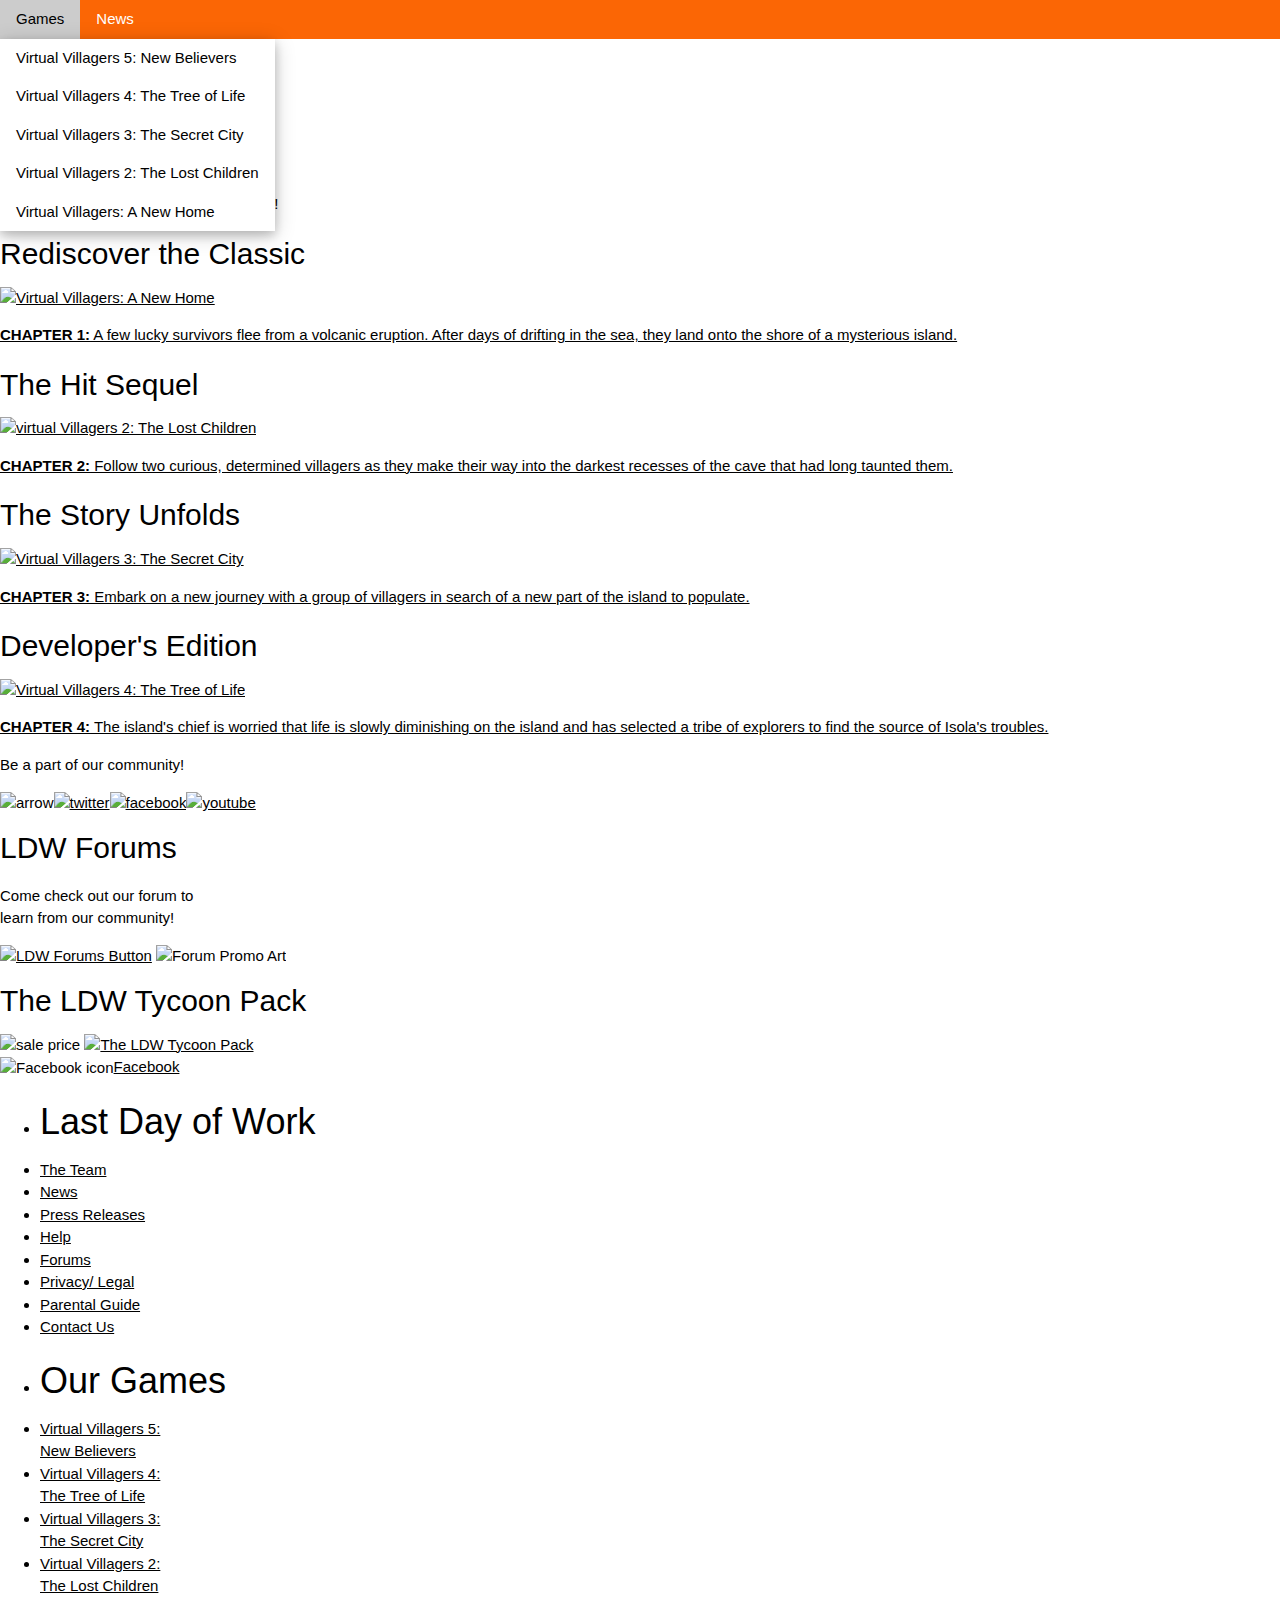
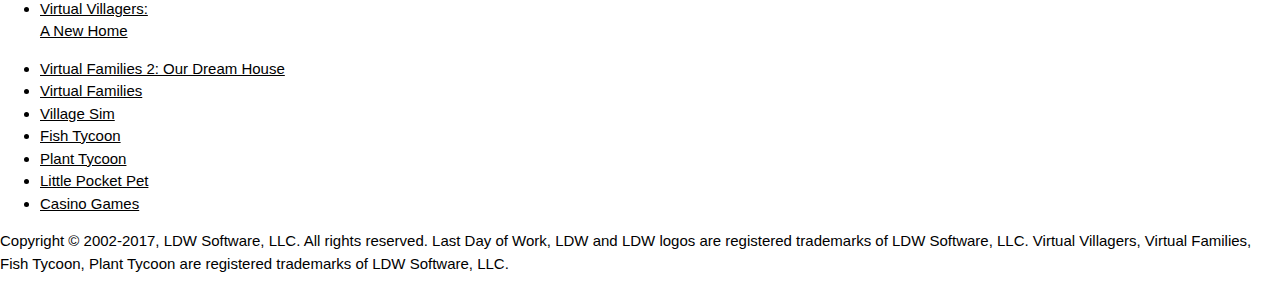
==== index.html @ 4775e24f "page commit" ====
<!DOCTYPE html>
<html lang="en">

<head>
	<link rel="apple-touch-icon" sizes="180x180" href="/apple-touch-icon.png">
	<link rel="icon" type="image/png" sizes="32x32" href="/favicon-32x32.png">
	<link rel="icon" type="image/png" sizes="194x194" href="/favicon-194x194.png">
	<link rel="icon" type="image/png" sizes="192x192" href="/android-chrome-192x192.png">
	<link rel="icon" type="image/png" sizes="16x16" href="/favicon-16x16.png">
	<link rel="manifest" href="/site.webmanifest">
	<link rel="mask-icon" href="/safari-pinned-tab.svg" color="#fb6605">
	<meta name="apple-mobile-web-app-title" content="Virtual Villagers">
	<meta name="application-name" content="Virtual Villagers">
	<meta name="msapplication-TileColor" content="#da532c">
	<meta name="theme-color" content="#fb6605">

	
	<meta http-equiv="content-type" content="text/html; charset=UTF-8">
	<meta name="viewport" content="width=device-width, initial-scale=1.0">
	<meta name="google-site-verification" content="SqTUgP5IGMuCimNNIm174CPI-yHzWK_eIdXHnURjH1k">

	<title>Virtual Villagers</title>

	<!--base href="http://www.virtualvillagers.com/"-->

	<link rel="stylesheet" href="/lib/w3pro.css">
	<link rel="stylesheet" href="/lib/LDW.css">


	<meta
		content="Official Site of Virtual Villagers by Last Day of Work. Includes exclusive free downloads, help, walkthrough, hints, tips, and free strategy guides."
		name="description">

	<meta
		content="virtual villagers, virtual villagers 4 the tree of life, virtual villagers a new home, virtual villagers 2 the lost children, virtual villagers 3 the secret city, download virtual villagers, sim, sims, games, download games, online games, free games, play games, pc games, mac games, last day of work, ldw"
		name="keywords">


	<script type="text/javascript" async=""
		src="./Virtual Villagers® - Official Site - by Last Day of Work. Download Free Game Trial._files/ga.js"></script>
</head>

<body>
	<header class="w3-top">
		<nav class="w3-bar w3-theme">
			<div class="w3-dropdown-hover">
				<button class="w3-button w3-theme">Games</button>
				<div class="w3-dropdown-content w3-bar-block w3-card-4">
					<a href="/virtual_villagers_5.html" class="w3-bar-item w3-button">Virtual Villagers 5: New
						Believers</a>
					<a href="/virtual_villagers_4.html" class="w3-bar-item w3-button">Virtual Villagers 4: The Tree of
						Life</a>
					<a href="/virtual_villagers_3.html" class="w3-bar-item w3-button">Virtual Villagers 3: The Secret
						City</a>
					<a href="/virtual_villagers_2.html" class="w3-bar-item w3-button">Virtual Villagers 2: The Lost
						Children</a>
					<a href="/virtual_villagers_1.html" class="w3-bar-item w3-button">Virtual Villagers: A New Home</a>
				</div>
			</div>
			<a href="/news.html" class="w3-bar-item w3-button">News</a>
		</nav>
	</header>

	<div id="featurewrapper">
		<div id="bread">
			<p>Home</p>

		</div>


		<div id="scroller">
			<ruffle-object data="scroller.swf" type="application/x-shockwave-flash" width="670" height="250">
				<param name="MOVIE" value="scroller.swf">
				<param name="wmode" value="transparent">
			</ruffle-object>

		</div>




		<div id="topfive">
			<a href="http://www.virtualvillagers.com/virtual_villagers_5_new_believers.php"><img
					src="./Virtual Villagers® - Official Site - by Last Day of Work. Download Free Game Trial._files/vv5_promo.jpg"
					alt="Virtual Villagers 5: New Believers"></a>
			<div id="newsletter">
				<h1>Newsletter</h1>
				<form method="post" action="http://www.ldw.com/FormMail.pl" onsubmit="return submitIt(this)"
					name="myForm">
					<input type="hidden" name="subject" value="NEWSLETTER">
					<input type="hidden" name="redirect" value="http://www.ldw.com/thank_newsletter.php">

					<input type="text" maxlength="30" size="14" name="email"> <input type="submit" value="Sign Up!">
				</form>




				<p>Latest news! Updates! Promotions! Sales!</p>
			</div>
		</div>

	</div>
	<!-- Feature component end -->

	<!-- Suggest component -->
	<div id="suggestwrapper">
		<div class="promo">
			<div id="promoheader1">
				<h2>Rediscover the Classic</h2>

				<a href="http://www.virtualvillagers.com/virtual_villagers_a_new_home.php"><img
						src="./Virtual Villagers® - Official Site - by Last Day of Work. Download Free Game Trial._files/promo_art_vv1.png"
						alt="Virtual Villagers: A New Home"></a>
			</div>

			<p><a href="http://www.virtualvillagers.com/virtual_villagers_a_new_home.php"> <b>CHAPTER 1:</b> A few
					lucky survivors flee from a volcanic eruption. After days of drifting in the sea, they land onto
					the shore of a mysterious island.</a>
			</p>
		</div>

		<div class="promo">
			<div id="promoheader2">
				<h2>The Hit Sequel</h2>
				<a href="http://www.virtualvillagers.com/virtual_villagers_2_the_lost_children.php"><img
						src="./Virtual Villagers® - Official Site - by Last Day of Work. Download Free Game Trial._files/promo_art2.png"
						alt="virtual Villagers 2: The Lost Children"></a>
			</div>

			<p><a href="http://www.virtualvillagers.com/virtual_villagers_2_the_lost_children.php"><b>CHAPTER 2:</b>
					Follow two curious, determined villagers as they make their way into the darkest recesses of the
					cave that had long taunted them. </a>
			</p>
		</div>



		<div class="promo">
			<div id="promoheader3">
				<h2>The Story Unfolds</h2>
				<a href="http://www.virtualvillagers.com/virtual_villagers_3_the_secret_city.php"><img
						src="./Virtual Villagers® - Official Site - by Last Day of Work. Download Free Game Trial._files/promo_art_vv3.png"
						alt="Virtual Villagers 3: The Secret City"></a>
			</div>

			<p><a href="http://www.virtualvillagers.com/virtual_villagers_3_the_secret_city.php"><b>CHAPTER 3:</b>
					Embark on a new journey with a group of villagers in search of a new part of the island to
					populate.</a>
			</p>
		</div>

		<div class="promo">
			<div id="promoheader4">
				<h2>Developer's Edition</h2>
				<a href="http://www.virtualvillagers.com/virtual_villagers_4_the_tree_of_life.php"><img
						src="./Virtual Villagers® - Official Site - by Last Day of Work. Download Free Game Trial._files/promo_art1.png"
						alt="Virtual Villagers 4: The Tree of Life"></a>
			</div>

			<p><a href="http://www.virtualvillagers.com/virtual_villagers_4_the_tree_of_life.php"><b>CHAPTER 4:</b>
					The island's chief is worried that life is slowly diminishing on the island and has selected a
					tribe of explorers to find the source of Isola's troubles.</a>
			</p>
		</div>


	</div>
	<!-- Suggest component end -->


	<!-- Social component -->
	<div id="socialwrapper">
		<div id="socialbar">
			<p>Be a part of our community!</p><img
				src="./Virtual Villagers® - Official Site - by Last Day of Work. Download Free Game Trial._files/social_arrow.jpg"
				alt="arrow"><a href="http://twitter.com/LastDayOfWork" target="_blank"><img
					src="./Virtual Villagers® - Official Site - by Last Day of Work. Download Free Game Trial._files/twitter_icon.png"
					alt="twitter"></a><a href="http://www.facebook.com/pages/Virtual-Villagers/353617646254?ref=ts"
				target="_blank"><img
					src="./Virtual Villagers® - Official Site - by Last Day of Work. Download Free Game Trial._files/facebook_icon.png"
					alt="facebook"></a><a href="http://www.youtube.com/user/isolagirl" target="_blank"><img
					src="./Virtual Villagers® - Official Site - by Last Day of Work. Download Free Game Trial._files/youtube_icon.png"
					alt="youtube"></a>
		</div>

		<div id="socialcontentwrapper">
			<div id="youtube">
				<object width="320" height="240">
					<param name="movie" value="http://www.youtube.com/v/Rh342HngZcw?hl=en&amp;fs=1">
					<param name="allowFullScreen" value="true">
					<param name="allowscriptaccess" value="always">
					<ruffle-embed src="http://www.youtube.com/v/Rh342HngZcw?hl=en&amp;fs=1"
						type="application/x-shockwave-flash" allowscriptaccess="always" allowfullscreen="true"
						width="320" height="240"></ruffle-embed>
				</object>
			</div>

			<div id="forumspromo">
				<h2>LDW Forums</h2>
				<p>Come check out our forum to<br>
					learn from our community!</p>
				<a href="http://www.ldwforums.com/ubbthreads/ubbthreads.php" target="_blank"><img class="forumbtn"
						src="./Virtual Villagers® - Official Site - by Last Day of Work. Download Free Game Trial._files/forums_btn.png"
						alt="LDW Forums Button"></a>
				<img class="forumart"
					src="./Virtual Villagers® - Official Site - by Last Day of Work. Download Free Game Trial._files/forum_promo_art.png"
					alt="Forum Promo Art">
			</div>

			<div id="salepromo">
				<div id="salepromowrapper">
					<h2>The LDW Tycoon Pack</h2>
					<img class="saletag"
						src="./Virtual Villagers® - Official Site - by Last Day of Work. Download Free Game Trial._files/sale_tag1495.png"
						alt="sale price">
					<a href="http://www.virtualvillagers.com/fish_tycoon.php" target="_blank"><img class="saleart"
							src="./Virtual Villagers® - Official Site - by Last Day of Work. Download Free Game Trial._files/sale_tycoonpack_art.jpg"
							alt="The LDW Tycoon Pack "></a>
				</div>
			</div>

			<div id="facebookbar">
				<img src="./Virtual Villagers® - Official Site - by Last Day of Work. Download Free Game Trial._files/facebook_icon_sml.png"
					alt="Facebook icon"><a
					href="http://www.facebook.com/pages/Virtual-Villagers/353617646254?ref=ts">Facebook</a>
			</div>


			<div id="facebook">


				<script type="text/javascript" src="http://static.ak.connect.facebook.com/connect.php/en_US"></script>
				<script type="text/javascript">FB.init("0a694e35848804744adcac3446252a24");</script>
				<fb:fan profile_id="353617646254" stream="1" connections="0" logobar="0" width="650"></fb:fan>

			</div>

		</div>

	</div>
	<!-- Social component end -->



	<div>

		<div id="footer">
			<ul id="footerlist1">
				<li>
					<h1>Last Day of Work</h1>
				</li>
				<li><a href="http://www.virtualvillagers.com/team.php">The Team</a></li>
				<li><a href="http://www.virtualvillagers.com/news.php">News</a></li>
				<li><a href="http://lastdayofwork.com/press.php" target="_blank">Press Releases</a></li>
				<li><a href="https://ldw.zendesk.com/hc/en-us" target="_blank">Help</a></li>
				<li><a href="http://www.ldwforums.com/ubbthreads/ubbthreads.php" target="_blank">Forums</a></li>
				<li><a href="http://www.virtualvillagers.com/privacy_legal.php">Privacy/ Legal</a></li>
				<li><a href="http://www.virtualvillagers.com/parental_guide.php">Parental Guide</a></li>
				<li><a href="http://www.virtualvillagers.com/contact.php" target="_blank">Contact Us</a></li>
			</ul>

			<ul id="footerlist2a">
				<li>
					<h1>Our Games</h1>
				</li>
				<li><a href="http://www.virtualvillagers.com/virtual_villagers_5.php">Virtual Villagers 5: <br>New
						Believers</a></li>
				<li><a href="http://www.virtualvillagers.com/virtual_villagers_4_the_tree_of_life.php">Virtual
						Villagers 4: <br>The Tree of Life</a></li>
				<li><a href="http://www.virtualvillagers.com/virtual_villagers_3_the_secret_city.php">Virtual
						Villagers 3: <br>The Secret City</a></li>
				<li><a href="http://www.virtualvillagers.com/virtual_villagers_2_the_lost_children">Virtual
						Villagers 2: <br>The Lost Children</a></li>
				<li><a href="http://www.virtualvillagers.com/virtual_villagers_a_new_home">Virtual Villagers: <br>A
						New Home</a></li>

			</ul>

			<ul id="footerlist2b">
				<li><a href="http://lastdayofwork.com/virtual_families_2_our_dream_house.php" target="_blank">Virtual
						Families 2: Our Dream House</a></li>
				<li><a href="http://lastdayofwork.com/virtual_families.php" target="_blank">Virtual Families</a>
				</li>
				<li><a href="http://www.virtualvillagers.com/village_sim.php" target="_blank">Village Sim</a></li>
				<li><a href="http://lastdayofwork.com/fish_tycoon.php" target="_blank">Fish Tycoon</a></li>
				<li><a href="http://lastdayofwork.com/plant_tycoon.php" target="_blank">Plant Tycoon</a></li>
				<li><a href="http://lastdayofwork.com/little_pocket_pet.php" target="_blank">Little Pocket Pet</a>
				</li>
				<li><a href="http://lastdayofwork.com/casino_games.php" target="_blank">Casino Games</a></li>
			</ul>



			<p id="legal">Copyright © 2002-2017, LDW Software, LLC. All rights reserved.
				Last Day of Work, LDW and LDW logos are registered trademarks of LDW Software, LLC. Virtual
				Villagers, Virtual Families, Fish Tycoon, Plant Tycoon are registered trademarks of LDW Software,
				LLC. </p>

		</div>
	</div>



</body>

</html>
---- lib/w3pro.css ----
﻿/* W3PRO.CSS 4.15 December 2020 by Jan Egil and Borge Refsnes */
html{box-sizing:border-box}*,*:before,*:after{box-sizing:inherit}
/* Extract from normalize.css by Nicolas Gallagher and Jonathan Neal git.io/normalize */
html{-ms-text-size-adjust:100%;-webkit-text-size-adjust:100%}body{margin:0}
article,aside,details,figcaption,figure,footer,header,main,menu,nav,section{display:block}summary{display:list-item}
audio,canvas,progress,video{display:inline-block}progress{vertical-align:baseline}
audio:not([controls]){display:none;height:0}[hidden],template{display:none}
a{background-color:transparent}a:active,a:hover{outline-width:0}
abbr[title]{border-bottom:none;text-decoration:underline;text-decoration:underline dotted}
b,strong{font-weight:bolder}dfn{font-style:italic}mark{background:#ff0;color:#000}
small{font-size:80%}sub,sup{font-size:75%;line-height:0;position:relative;vertical-align:baseline}
sub{bottom:-0.25em}sup{top:-0.5em}figure{margin:1em 40px}img{border-style:none}
code,kbd,pre,samp{font-family:monospace,monospace;font-size:1em}hr{box-sizing:content-box;height:0;overflow:visible}
button,input,select,textarea,optgroup{font:inherit;margin:0}optgroup{font-weight:bold}
button,input{overflow:visible}button,select{text-transform:none}
button,[type=button],[type=reset],[type=submit]{-webkit-appearance:button}
button::-moz-focus-inner,[type=button]::-moz-focus-inner,[type=reset]::-moz-focus-inner,[type=submit]::-moz-focus-inner{border-style:none;padding:0}
button:-moz-focusring,[type=button]:-moz-focusring,[type=reset]:-moz-focusring,[type=submit]:-moz-focusring{outline:1px dotted ButtonText}
fieldset{border:1px solid #c0c0c0;margin:0 2px;padding:.35em .625em .75em}
legend{color:inherit;display:table;max-width:100%;padding:0;white-space:normal}textarea{overflow:auto}
[type=checkbox],[type=radio]{padding:0}
[type=number]::-webkit-inner-spin-button,[type=number]::-webkit-outer-spin-button{height:auto}
[type=search]{-webkit-appearance:textfield;outline-offset:-2px}
[type=search]::-webkit-search-decoration{-webkit-appearance:none}
::-webkit-file-upload-button{-webkit-appearance:button;font:inherit}
/* End extract */
html,body{font-family:Verdana,sans-serif;font-size:15px;line-height:1.5}html{overflow-x:hidden}
h1{font-size:36px}h2{font-size:30px}h3{font-size:24px}h4{font-size:20px}h5{font-size:18px}h6{font-size:16px}
.w3-serif{font-family:serif}.w3-sans-serif{font-family:sans-serif}.w3-cursive{font-family:cursive}.w3-monospace{font-family:monospace}
h1,h2,h3,h4,h5,h6{font-family:"Segoe UI",Arial,sans-serif;font-weight:400;margin:10px 0}.w3-wide{letter-spacing:4px}
hr{border:0;border-top:1px solid #eee;margin:20px 0}
.w3-image{max-width:100%;height:auto}img{vertical-align:middle}a{color:inherit}
.w3-table,.w3-table-all{border-collapse:collapse;border-spacing:0;width:100%;display:table}.w3-table-all{border:1px solid #ccc}
.w3-bordered tr,.w3-table-all tr{border-bottom:1px solid #ddd}.w3-striped tbody tr:nth-child(even){background-color:#f1f1f1}
.w3-table-all tr:nth-child(odd){background-color:#fff}.w3-table-all tr:nth-child(even){background-color:#f1f1f1}
.w3-hoverable tbody tr:hover,.w3-ul.w3-hoverable li:hover{background-color:#ccc}.w3-centered tr th,.w3-centered tr td{text-align:center}
.w3-table td,.w3-table th,.w3-table-all td,.w3-table-all th{padding:8px 8px;display:table-cell;text-align:left;vertical-align:top}
.w3-table th:first-child,.w3-table td:first-child,.w3-table-all th:first-child,.w3-table-all td:first-child{padding-left:16px}
.w3-btn,.w3-button{border:none;display:inline-block;padding:8px 16px;vertical-align:middle;overflow:hidden;text-decoration:none;color:inherit;background-color:inherit;text-align:center;cursor:pointer;white-space:nowrap}
.w3-btn:hover{box-shadow:0 8px 16px 0 rgba(0,0,0,0.2),0 6px 20px 0 rgba(0,0,0,0.19)}
.w3-btn,.w3-button{-webkit-touch-callout:none;-webkit-user-select:none;-khtml-user-select:none;-moz-user-select:none;-ms-user-select:none;user-select:none}   
.w3-disabled,.w3-btn:disabled,.w3-button:disabled{cursor:not-allowed;opacity:0.3}.w3-disabled *,:disabled *{pointer-events:none}
.w3-btn.w3-disabled:hover,.w3-btn:disabled:hover{box-shadow:none}
.w3-badge,.w3-tag{background-color:#000;color:#fff;display:inline-block;padding-left:8px;padding-right:8px;text-align:center}.w3-badge{border-radius:50%}
.w3-ul{list-style-type:none;padding:0;margin:0}.w3-ul li{padding:8px 16px;border-bottom:1px solid #ddd}.w3-ul li:last-child{border-bottom:none}
.w3-tooltip,.w3-display-container{position:relative}.w3-tooltip .w3-text{display:none}.w3-tooltip:hover .w3-text{display:inline-block}
.w3-ripple:active{opacity:0.5}.w3-ripple{transition:opacity 0s}
.w3-input{padding:8px;display:block;border:none;border-bottom:1px solid #ccc;width:100%}
.w3-select{padding:9px 0;width:100%;border:none;border-bottom:1px solid #ccc}
.w3-dropdown-click,.w3-dropdown-hover{position:relative;display:inline-block;cursor:pointer}
.w3-dropdown-hover:hover .w3-dropdown-content{display:block}
.w3-dropdown-hover:first-child,.w3-dropdown-click:hover{background-color:#ccc;color:#000}
.w3-dropdown-hover:hover > .w3-button:first-child,.w3-dropdown-click:hover > .w3-button:first-child{background-color:#ccc;color:#000}
.w3-dropdown-content{cursor:auto;color:#000;background-color:#fff;display:none;position:absolute;min-width:160px;margin:0;padding:0;z-index:1}
.w3-check,.w3-radio{width:24px;height:24px;position:relative;top:6px}
.w3-sidebar{height:100%;width:200px;background-color:#fff;position:fixed!important;z-index:1;overflow:auto}
.w3-bar-block .w3-dropdown-hover,.w3-bar-block .w3-dropdown-click{width:100%}
.w3-bar-block .w3-dropdown-hover .w3-dropdown-content,.w3-bar-block .w3-dropdown-click .w3-dropdown-content{min-width:100%}
.w3-bar-block .w3-dropdown-hover .w3-button,.w3-bar-block .w3-dropdown-click .w3-button{width:100%;text-align:left;padding:8px 16px}
.w3-main,#main{transition:margin-left .4s}
.w3-modal{z-index:3;display:none;padding-top:100px;position:fixed;left:0;top:0;width:100%;height:100%;overflow:auto;background-color:rgb(0,0,0);background-color:rgba(0,0,0,0.4)}
.w3-modal-content{margin:auto;background-color:#fff;position:relative;padding:0;outline:0;width:600px}
.w3-bar{width:100%;overflow:hidden}.w3-center .w3-bar{display:inline-block;width:auto}
.w3-bar .w3-bar-item{padding:8px 16px;float:left;width:auto;border:none;display:block;outline:0}
.w3-bar .w3-dropdown-hover,.w3-bar .w3-dropdown-click{position:static;float:left}
.w3-bar .w3-button{white-space:normal}
.w3-bar-block .w3-bar-item{width:100%;display:block;padding:8px 16px;text-align:left;border:none;white-space:normal;float:none;outline:0}
.w3-bar-block.w3-center .w3-bar-item{text-align:center}.w3-block{display:block;width:100%}
.w3-responsive{display:block;overflow-x:auto}
.w3-container:after,.w3-container:before,.w3-panel:after,.w3-panel:before,.w3-row:after,.w3-row:before,.w3-row-padding:after,.w3-row-padding:before,
.w3-cell-row:before,.w3-cell-row:after,.w3-clear:after,.w3-clear:before,.w3-bar:before,.w3-bar:after{content:"";display:table;clear:both}
.w3-col,.w3-half,.w3-third,.w3-twothird,.w3-threequarter,.w3-quarter{float:left;width:100%}
.w3-col.s1{width:8.33333%}.w3-col.s2{width:16.66666%}.w3-col.s3{width:24.99999%}.w3-col.s4{width:33.33333%}
.w3-col.s5{width:41.66666%}.w3-col.s6{width:49.99999%}.w3-col.s7{width:58.33333%}.w3-col.s8{width:66.66666%}
.w3-col.s9{width:74.99999%}.w3-col.s10{width:83.33333%}.w3-col.s11{width:91.66666%}.w3-col.s12{width:99.99999%}
@media (min-width:601px){.w3-col.m1{width:8.33333%}.w3-col.m2{width:16.66666%}.w3-col.m3,.w3-quarter{width:24.99999%}.w3-col.m4,.w3-third{width:33.33333%}
.w3-col.m5{width:41.66666%}.w3-col.m6,.w3-half{width:49.99999%}.w3-col.m7{width:58.33333%}.w3-col.m8,.w3-twothird{width:66.66666%}
.w3-col.m9,.w3-threequarter{width:74.99999%}.w3-col.m10{width:83.33333%}.w3-col.m11{width:91.66666%}.w3-col.m12{width:99.99999%}}
@media (min-width:993px){.w3-col.l1{width:8.33333%}.w3-col.l2{width:16.66666%}.w3-col.l3{width:24.99999%}.w3-col.l4{width:33.33333%}
.w3-col.l5{width:41.66666%}.w3-col.l6{width:49.99999%}.w3-col.l7{width:58.33333%}.w3-col.l8{width:66.66666%}
.w3-col.l9{width:74.99999%}.w3-col.l10{width:83.33333%}.w3-col.l11{width:91.66666%}.w3-col.l12{width:99.99999%}}
.w3-rest{overflow:hidden}.w3-stretch{margin-left:-16px;margin-right:-16px}
.w3-content,.w3-auto{margin-left:auto;margin-right:auto}.w3-content{max-width:980px}.w3-auto{max-width:1140px}
.w3-cell-row{display:table;width:100%}.w3-cell{display:table-cell}
.w3-cell-top{vertical-align:top}.w3-cell-middle{vertical-align:middle}.w3-cell-bottom{vertical-align:bottom}
.w3-hide{display:none!important}.w3-show-block,.w3-show{display:block!important}.w3-show-inline-block{display:inline-block!important}
@media (max-width:1205px){.w3-auto{max-width:95%}}
@media (max-width:600px){.w3-modal-content{margin:0 10px;width:auto!important}.w3-modal{padding-top:30px}
.w3-dropdown-hover.w3-mobile .w3-dropdown-content,.w3-dropdown-click.w3-mobile .w3-dropdown-content{position:relative}	
.w3-hide-small{display:none!important}.w3-mobile{display:block;width:100%!important}.w3-bar-item.w3-mobile,.w3-dropdown-hover.w3-mobile,.w3-dropdown-click.w3-mobile{text-align:center}
.w3-dropdown-hover.w3-mobile,.w3-dropdown-hover.w3-mobile .w3-btn,.w3-dropdown-hover.w3-mobile .w3-button,.w3-dropdown-click.w3-mobile,.w3-dropdown-click.w3-mobile .w3-btn,.w3-dropdown-click.w3-mobile .w3-button{width:100%}}
@media (max-width:768px){.w3-modal-content{width:500px}.w3-modal{padding-top:50px}}
@media (min-width:993px){.w3-modal-content{width:900px}.w3-hide-large{display:none!important}.w3-sidebar.w3-collapse{display:block!important}}
@media (max-width:992px) and (min-width:601px){.w3-hide-medium{display:none!important}}
@media (max-width:992px){.w3-sidebar.w3-collapse{display:none}.w3-main{margin-left:0!important;margin-right:0!important}.w3-auto{max-width:100%}}
.w3-top,.w3-bottom{position:fixed;width:100%;z-index:1}.w3-top{top:0}.w3-bottom{bottom:0}
.w3-overlay{position:fixed;display:none;width:100%;height:100%;top:0;left:0;right:0;bottom:0;background-color:rgba(0,0,0,0.5);z-index:2}
.w3-display-topleft{position:absolute;left:0;top:0}.w3-display-topright{position:absolute;right:0;top:0}
.w3-display-bottomleft{position:absolute;left:0;bottom:0}.w3-display-bottomright{position:absolute;right:0;bottom:0}
.w3-display-middle{position:absolute;top:50%;left:50%;transform:translate(-50%,-50%);-ms-transform:translate(-50%,-50%)}
.w3-display-left{position:absolute;top:50%;left:0%;transform:translate(0%,-50%);-ms-transform:translate(-0%,-50%)}
.w3-display-right{position:absolute;top:50%;right:0%;transform:translate(0%,-50%);-ms-transform:translate(0%,-50%)}
.w3-display-topmiddle{position:absolute;left:50%;top:0;transform:translate(-50%,0%);-ms-transform:translate(-50%,0%)}
.w3-display-bottommiddle{position:absolute;left:50%;bottom:0;transform:translate(-50%,0%);-ms-transform:translate(-50%,0%)}
.w3-display-container:hover .w3-display-hover{display:block}.w3-display-container:hover span.w3-display-hover{display:inline-block}.w3-display-hover{display:none}
.w3-display-position{position:absolute}
.w3-circle{border-radius:50%}
.w3-round-small{border-radius:2px}.w3-round,.w3-round-medium{border-radius:4px}.w3-round-large{border-radius:8px}.w3-round-xlarge{border-radius:16px}.w3-round-xxlarge{border-radius:32px}
.w3-row-padding,.w3-row-padding>.w3-half,.w3-row-padding>.w3-third,.w3-row-padding>.w3-twothird,.w3-row-padding>.w3-threequarter,.w3-row-padding>.w3-quarter,.w3-row-padding>.w3-col{padding:0 8px}
.w3-container,.w3-panel{padding:0.01em 16px}.w3-panel{margin-top:16px;margin-bottom:16px}
.w3-code,.w3-codespan{font-family:Consolas,"courier new";font-size:16px}
.w3-code{width:auto;background-color:#fff;padding:8px 12px;border-left:4px solid #4CAF50;word-wrap:break-word}
.w3-codespan{color:crimson;background-color:#f1f1f1;padding-left:4px;padding-right:4px;font-size:110%}
.w3-card,.w3-card-2{box-shadow:0 2px 5px 0 rgba(0,0,0,0.16),0 2px 10px 0 rgba(0,0,0,0.12)}
.w3-card-4,.w3-hover-shadow:hover{box-shadow:0 4px 10px 0 rgba(0,0,0,0.2),0 4px 20px 0 rgba(0,0,0,0.19)}
.w3-spin{animation:w3-spin 2s infinite linear}@keyframes w3-spin{0%{transform:rotate(0deg)}100%{transform:rotate(359deg)}}
.w3-animate-fading{animation:fading 10s infinite}@keyframes fading{0%{opacity:0}50%{opacity:1}100%{opacity:0}}
.w3-animate-opacity{animation:opac 0.8s}@keyframes opac{from{opacity:0} to{opacity:1}}
.w3-animate-top{position:relative;animation:animatetop 0.4s}@keyframes animatetop{from{top:-300px;opacity:0} to{top:0;opacity:1}}
.w3-animate-left{position:relative;animation:animateleft 0.4s}@keyframes animateleft{from{left:-300px;opacity:0} to{left:0;opacity:1}}
.w3-animate-right{position:relative;animation:animateright 0.4s}@keyframes animateright{from{right:-300px;opacity:0} to{right:0;opacity:1}}
.w3-animate-bottom{position:relative;animation:animatebottom 0.4s}@keyframes animatebottom{from{bottom:-300px;opacity:0} to{bottom:0;opacity:1}}
.w3-animate-zoom {animation:animatezoom 0.6s}@keyframes animatezoom{from{transform:scale(0)} to{transform:scale(1)}}
.w3-animate-input{transition:width 0.4s ease-in-out}.w3-animate-input:focus{width:100%!important}
.w3-opacity,.w3-hover-opacity:hover{opacity:0.60}.w3-opacity-off,.w3-hover-opacity-off:hover{opacity:1}
.w3-opacity-max{opacity:0.25}.w3-opacity-min{opacity:0.75}
.w3-greyscale-max,.w3-grayscale-max,.w3-hover-greyscale:hover,.w3-hover-grayscale:hover{filter:grayscale(100%)}
.w3-greyscale,.w3-grayscale{filter:grayscale(75%)}.w3-greyscale-min,.w3-grayscale-min{filter:grayscale(50%)}
.w3-sepia{filter:sepia(75%)}.w3-sepia-max,.w3-hover-sepia:hover{filter:sepia(100%)}.w3-sepia-min{filter:sepia(50%)}
.w3-tiny{font-size:10px!important}.w3-small{font-size:12px!important}.w3-medium{font-size:15px!important}.w3-large{font-size:18px!important}
.w3-xlarge{font-size:24px!important}.w3-xxlarge{font-size:36px!important}.w3-xxxlarge{font-size:48px!important}.w3-jumbo{font-size:64px!important}
.w3-left-align{text-align:left!important}.w3-right-align{text-align:right!important}.w3-justify{text-align:justify!important}.w3-center{text-align:center!important}
.w3-border-0{border:0!important}.w3-border{border:1px solid #ccc!important}
.w3-border-top{border-top:1px solid #ccc!important}.w3-border-bottom{border-bottom:1px solid #ccc!important}
.w3-border-left{border-left:1px solid #ccc!important}.w3-border-right{border-right:1px solid #ccc!important}
.w3-topbar{border-top:6px solid #ccc!important}.w3-bottombar{border-bottom:6px solid #ccc!important}
.w3-leftbar{border-left:6px solid #ccc!important}.w3-rightbar{border-right:6px solid #ccc!important}
.w3-section,.w3-code{margin-top:16px!important;margin-bottom:16px!important}
.w3-margin{margin:16px!important}.w3-margin-top{margin-top:16px!important}.w3-margin-bottom{margin-bottom:16px!important}
.w3-margin-left{margin-left:16px!important}.w3-margin-right{margin-right:16px!important}
.w3-padding-small{padding:4px 8px!important}.w3-padding{padding:8px 16px!important}.w3-padding-large{padding:12px 24px!important}
.w3-padding-16{padding-top:16px!important;padding-bottom:16px!important}.w3-padding-24{padding-top:24px!important;padding-bottom:24px!important}
.w3-padding-32{padding-top:32px!important;padding-bottom:32px!important}.w3-padding-48{padding-top:48px!important;padding-bottom:48px!important}
.w3-padding-64{padding-top:64px!important;padding-bottom:64px!important}
.w3-padding-top-64{padding-top:64px!important}.w3-padding-top-48{padding-top:48px!important}
.w3-padding-top-32{padding-top:32px!important}.w3-padding-top-24{padding-top:24px!important}
.w3-left{float:left!important}.w3-right{float:right!important}
.w3-button:hover{color:#000!important;background-color:#ccc!important}
.w3-transparent,.w3-hover-none:hover{background-color:transparent!important}
.w3-hover-none:hover{box-shadow:none!important}
---- lib/LDW.css ----
.w3-theme-l5 {color:#000 !important; background-color:#fff6f0 !important}
.w3-theme-l4 {color:#000 !important; background-color:#fee1cd !important}
.w3-theme-l3 {color:#000 !important; background-color:#fdc29b !important}
.w3-theme-l2 {color:#000 !important; background-color:#fda468 !important}
.w3-theme-l1 {color:#fff !important; background-color:#fc8536 !important}
.w3-theme-d1 {color:#fff !important; background-color:#e25c03 !important}
.w3-theme-d2 {color:#fff !important; background-color:#c95203 !important}
.w3-theme-d3 {color:#fff !important; background-color:#b04803 !important}
.w3-theme-d4 {color:#fff !important; background-color:#973e02 !important}
.w3-theme-d5 {color:#fff !important; background-color:#7e3302 !important}

.w3-theme-light {color:#000 !important; background-color:#fff6f0 !important}
.w3-theme-dark {color:#fff !important; background-color:#7e3302 !important}
.w3-theme-action {color:#fff !important; background-color:#7e3302 !important}

.w3-theme {color:#fff !important; background-color:#fb6605 !important}
.w3-text-theme {color:#fb6605 !important}
.w3-border-theme {border-color:#fb6605 !important}

.w3-hover-theme:hover {color:#fff !important; background-color:#fb6605 !important}
.w3-hover-text-theme:hover {color:#fb6605 !important}
.w3-hover-border-theme:hover {border-color:#fb6605 !important}
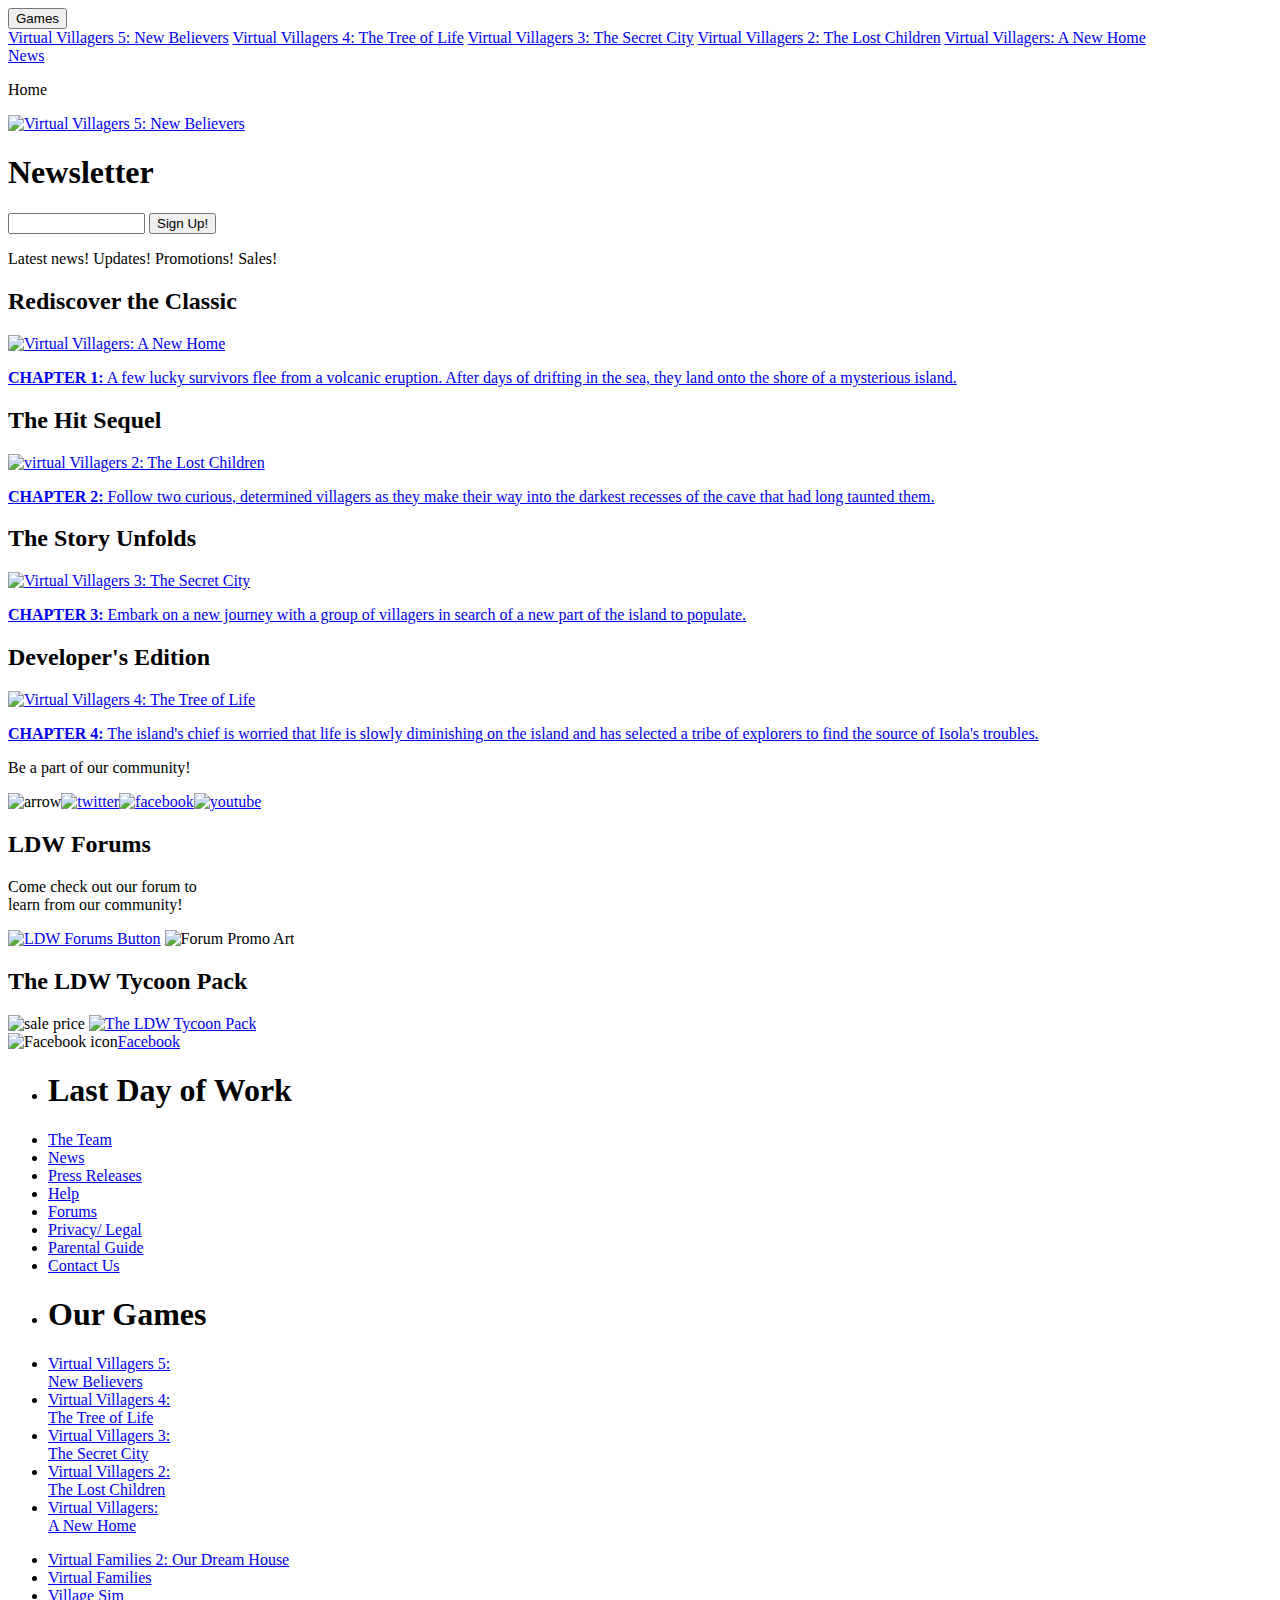
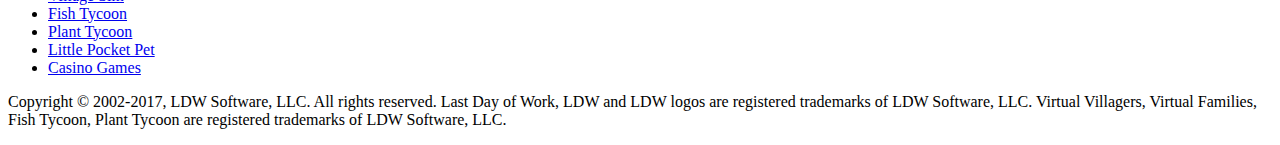
==== commit 9d04fd50: "try this" ====
--- a/index.html
+++ b/index.html
@@ -21,10 +21,10 @@
 
 	<title>Virtual Villagers</title>
 
-	<!--base href="http://www.virtualvillagers.com/"-->
-
-	<link rel="stylesheet" href="/lib/w3pro.css">
-	<link rel="stylesheet" href="/lib/LDW.css">
+	<base href="https://xaneath.github.io/VirtualVillagers/">
+
+	<link rel="stylesheet" href="lib/w3pro.css">
+	<link rel="stylesheet" href="lib/LDW.css">
 
 
 	<meta
@@ -46,7 +46,7 @@
 			<div class="w3-dropdown-hover">
 				<button class="w3-button w3-theme">Games</button>
 				<div class="w3-dropdown-content w3-bar-block w3-card-4">
-					<a href="/virtual_villagers_5.html" class="w3-bar-item w3-button">Virtual Villagers 5: New
+					<a href="VirtualVillagers5" class="w3-bar-item w3-button">Virtual Villagers 5: New
 						Believers</a>
 					<a href="/virtual_villagers_4.html" class="w3-bar-item w3-button">Virtual Villagers 4: The Tree of
 						Life</a>
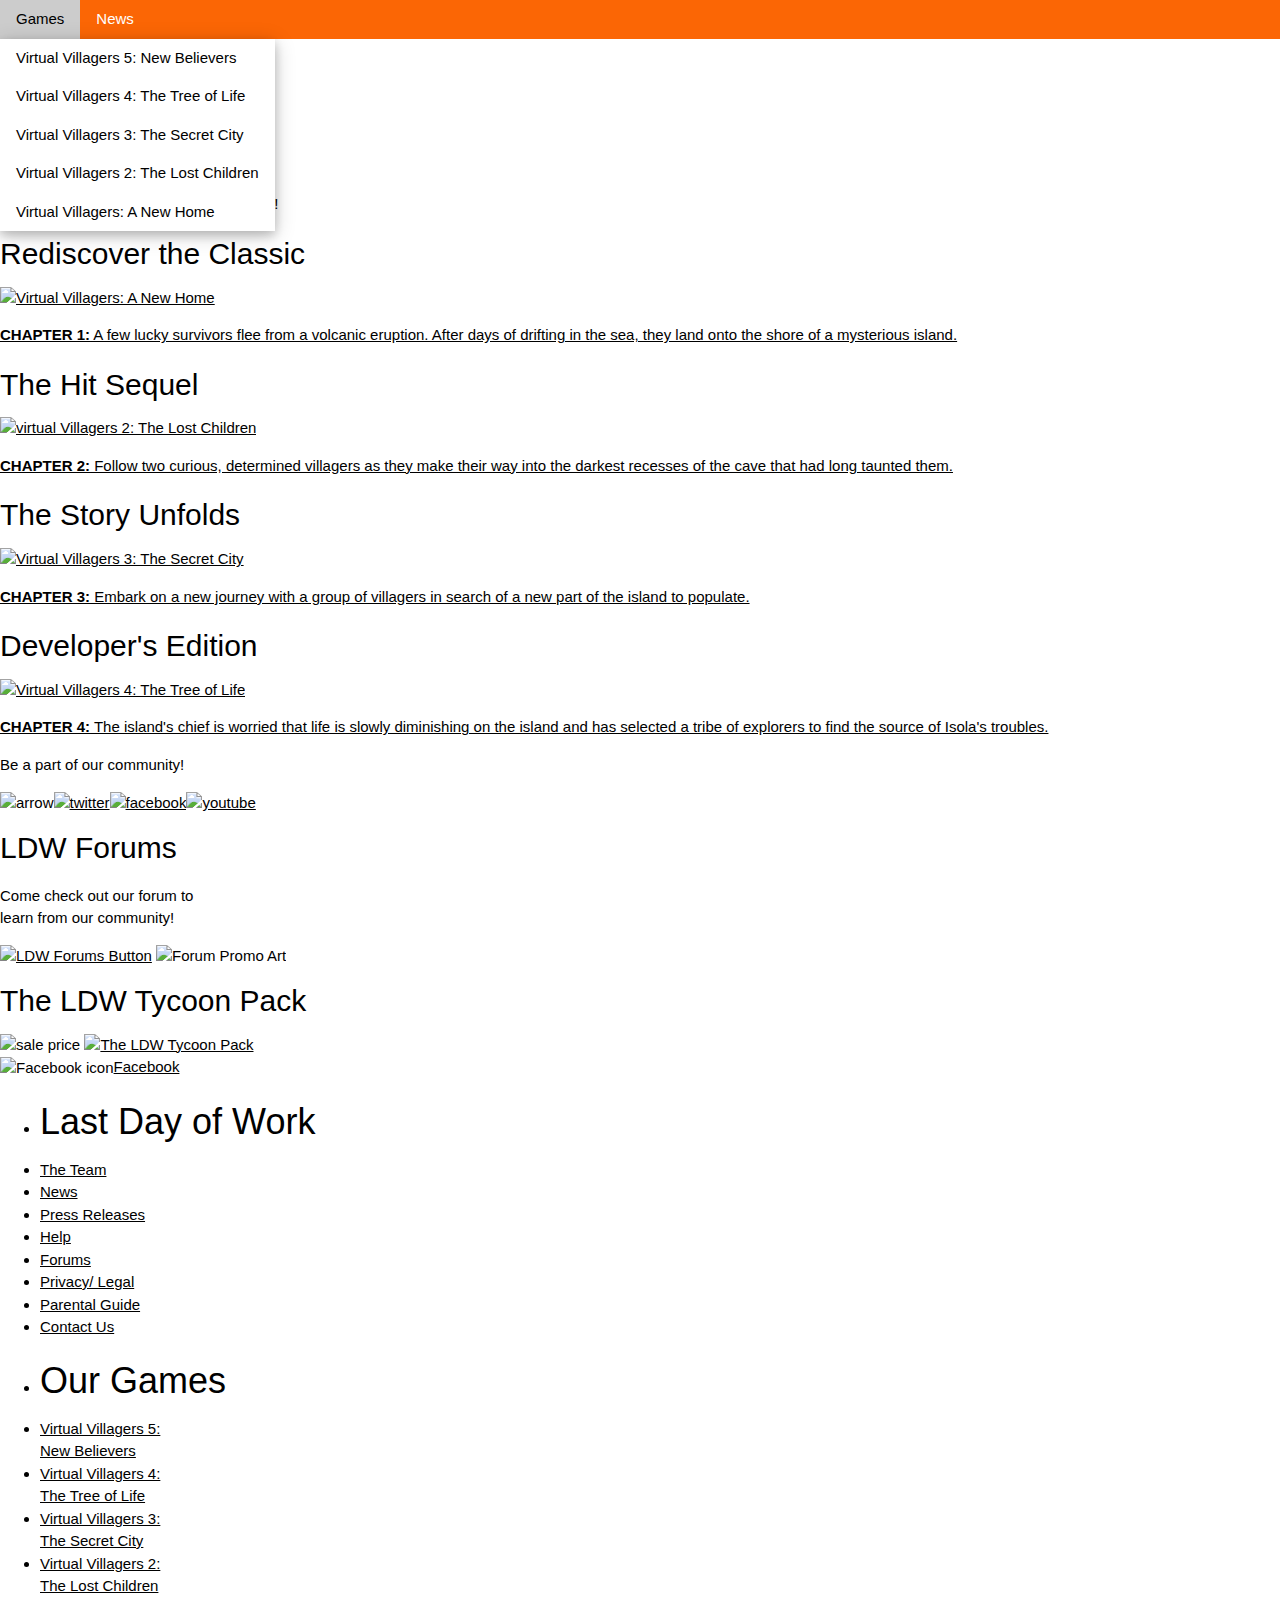
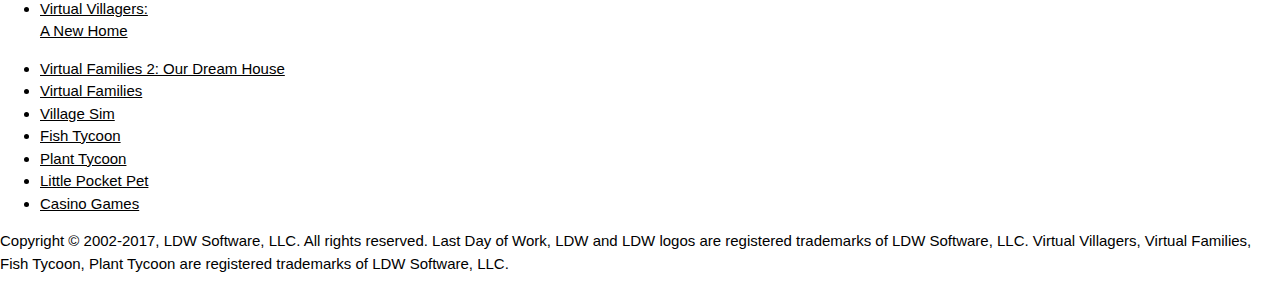
==== commit 5ba4110b: "work pls" ====
--- a/index.html
+++ b/index.html
@@ -21,7 +21,7 @@
 
 	<title>Virtual Villagers</title>
 
-	<base href="https://xaneath.github.io/VirtualVillagers/">
+	
 
 	<link rel="stylesheet" href="lib/w3pro.css">
 	<link rel="stylesheet" href="lib/LDW.css">
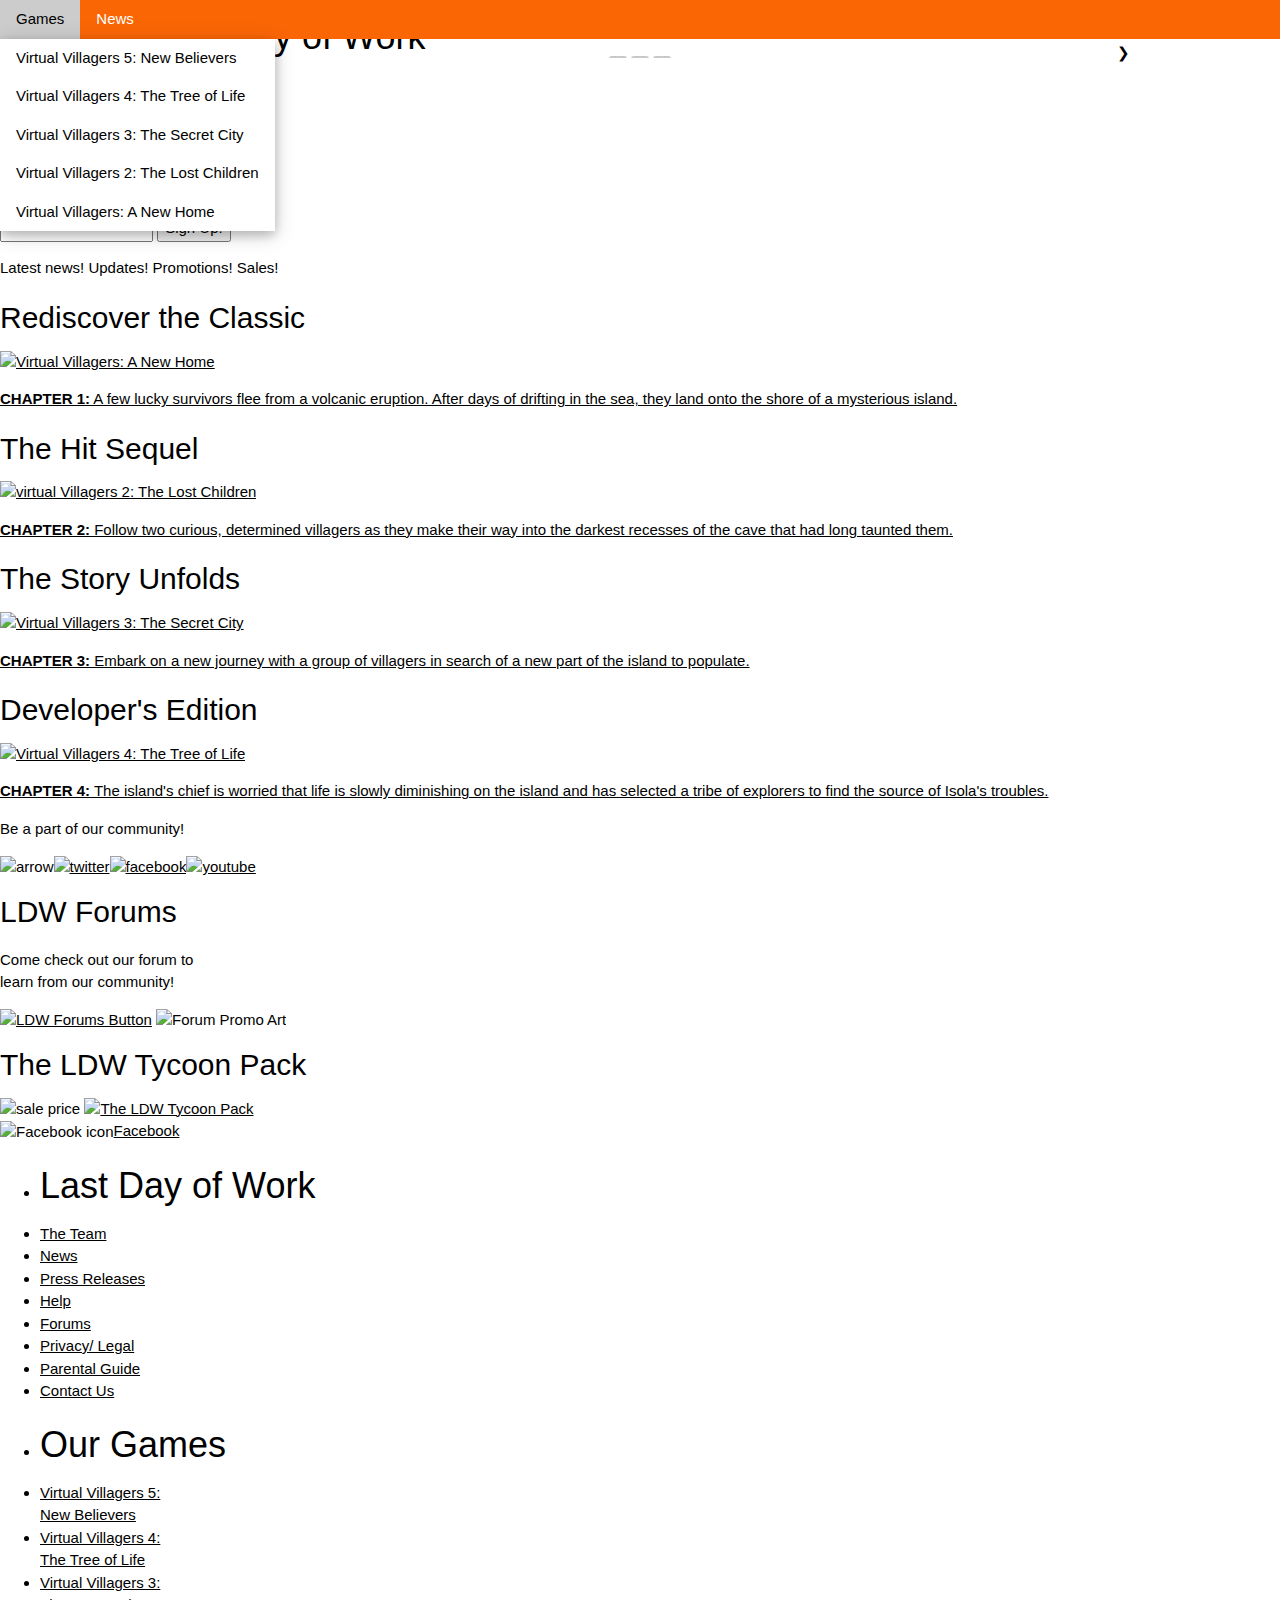
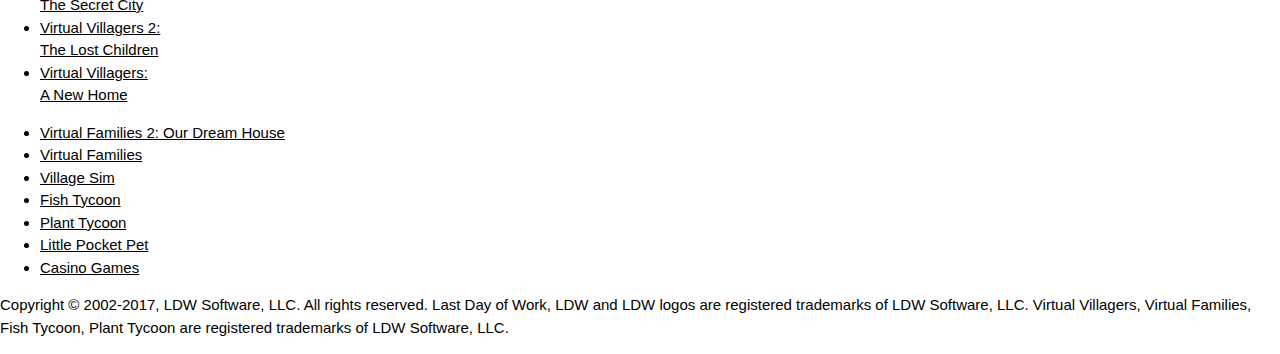
==== commit 5f6782d1: "all current navs functional" ====
--- a/index.html
+++ b/index.html
@@ -2,42 +2,29 @@
 <html lang="en">
 
 <head>
-	<link rel="apple-touch-icon" sizes="180x180" href="/apple-touch-icon.png">
-	<link rel="icon" type="image/png" sizes="32x32" href="/favicon-32x32.png">
-	<link rel="icon" type="image/png" sizes="194x194" href="/favicon-194x194.png">
-	<link rel="icon" type="image/png" sizes="192x192" href="/android-chrome-192x192.png">
-	<link rel="icon" type="image/png" sizes="16x16" href="/favicon-16x16.png">
-	<link rel="manifest" href="/site.webmanifest">
-	<link rel="mask-icon" href="/safari-pinned-tab.svg" color="#fb6605">
+	<link rel="apple-touch-icon" sizes="180x180" href="apple-touch-icon.png">
+	<link rel="icon" type="image/png" sizes="32x32" href="favicon-32x32.png">
+	<link rel="icon" type="image/png" sizes="194x194" href="favicon-194x194.png">
+	<link rel="icon" type="image/png" sizes="192x192" href="android-chrome-192x192.png">
+	<link rel="icon" type="image/png" sizes="16x16" href="favicon-16x16.png">
+	<link rel="manifest" href="site.webmanifest">
+	<link rel="mask-icon" href="safari-pinned-tab.svg" color="#fb6605">
 	<meta name="apple-mobile-web-app-title" content="Virtual Villagers">
 	<meta name="application-name" content="Virtual Villagers">
 	<meta name="msapplication-TileColor" content="#da532c">
 	<meta name="theme-color" content="#fb6605">
 
-	
+
 	<meta http-equiv="content-type" content="text/html; charset=UTF-8">
 	<meta name="viewport" content="width=device-width, initial-scale=1.0">
 	<meta name="google-site-verification" content="SqTUgP5IGMuCimNNIm174CPI-yHzWK_eIdXHnURjH1k">
 
 	<title>Virtual Villagers</title>
 
-	
+
 
 	<link rel="stylesheet" href="lib/w3pro.css">
 	<link rel="stylesheet" href="lib/LDW.css">
-
-
-	<meta
-		content="Official Site of Virtual Villagers by Last Day of Work. Includes exclusive free downloads, help, walkthrough, hints, tips, and free strategy guides."
-		name="description">
-
-	<meta
-		content="virtual villagers, virtual villagers 4 the tree of life, virtual villagers a new home, virtual villagers 2 the lost children, virtual villagers 3 the secret city, download virtual villagers, sim, sims, games, download games, online games, free games, play games, pc games, mac games, last day of work, ldw"
-		name="keywords">
-
-
-	<script type="text/javascript" async=""
-		src="./Virtual Villagers® - Official Site - by Last Day of Work. Download Free Game Trial._files/ga.js"></script>
 </head>
 
 <body>
@@ -48,35 +35,46 @@
 				<div class="w3-dropdown-content w3-bar-block w3-card-4">
 					<a href="VirtualVillagers5" class="w3-bar-item w3-button">Virtual Villagers 5: New
 						Believers</a>
-					<a href="/virtual_villagers_4.html" class="w3-bar-item w3-button">Virtual Villagers 4: The Tree of
+					<a href="VirtualVillagers4" class="w3-bar-item w3-button">Virtual Villagers 4: The Tree of
 						Life</a>
-					<a href="/virtual_villagers_3.html" class="w3-bar-item w3-button">Virtual Villagers 3: The Secret
+					<a href="VirtualVillagers3" class="w3-bar-item w3-button">Virtual Villagers 3: The Secret
 						City</a>
-					<a href="/virtual_villagers_2.html" class="w3-bar-item w3-button">Virtual Villagers 2: The Lost
+					<a href="VirtualVillagers2" class="w3-bar-item w3-button">Virtual Villagers 2: The Lost
 						Children</a>
-					<a href="/virtual_villagers_1.html" class="w3-bar-item w3-button">Virtual Villagers: A New Home</a>
+					<a href="VirtualVillagers1" class="w3-bar-item w3-button">Virtual Villagers: A New Home</a>
 				</div>
 			</div>
-			<a href="/news.html" class="w3-bar-item w3-button">News</a>
+			<a href="News" class="w3-bar-item w3-button">News</a>
 		</nav>
 	</header>
+
+	<div class="w3-content w3-display-container">
+		<div class="slides">
+			<h1>Last Day of Work</h1>
+		</div>
+		<div class="slides">
+			<h1>Last Day of Work</h1>
+		</div>
+		<div class="slides">
+			<h1>Last Day of Work</h1>
+		</div>
+		<div class="slides">
+			<h1>Last Day of Work</h1>
+		</div>
+		<div class="w3-center w3-display-bottommiddle" style="width:100%">
+			<div class="w3-left" onclick="plusDivs(-1)">&#10094;</div>
+			<div class="w3-right" onclick="plusDivs(1)">&#10095;</div>
+			<span class="w3-badge demo w3-border" onclick="currentDiv(1)"></span>
+			<span class="w3-badge demo w3-border" onclick="currentDiv(2)"></span>
+			<span class="w3-badge demo w3-border" onclick="currentDiv(3)"></span>
+		</div>
+	</div>
 
 	<div id="featurewrapper">
 		<div id="bread">
 			<p>Home</p>
 
 		</div>
-
-
-		<div id="scroller">
-			<ruffle-object data="scroller.swf" type="application/x-shockwave-flash" width="670" height="250">
-				<param name="MOVIE" value="scroller.swf">
-				<param name="wmode" value="transparent">
-			</ruffle-object>
-
-		</div>
-
-
 
 
 		<div id="topfive">
@@ -300,7 +298,25 @@
 		</div>
 	</div>
 
-
+	<script>
+		var slideIndex = 1;
+		showDivs(slideIndex);
+
+		function plusDivs(n) {
+			showDivs(slideIndex += n);
+		}
+
+		function showDivs(n) {
+			var i;
+			var x = document.getElementsByClassName("slides");
+			if (n > x.length) { slideIndex = 1 }
+			if (n < 1) { slideIndex = x.length };
+			for (i = 0; i < x.length; i++) {
+				x[i].style.display = "none";
+			}
+			x[slideIndex - 1].style.display = "block";
+		}
+	</script>
 
 </body>
 
